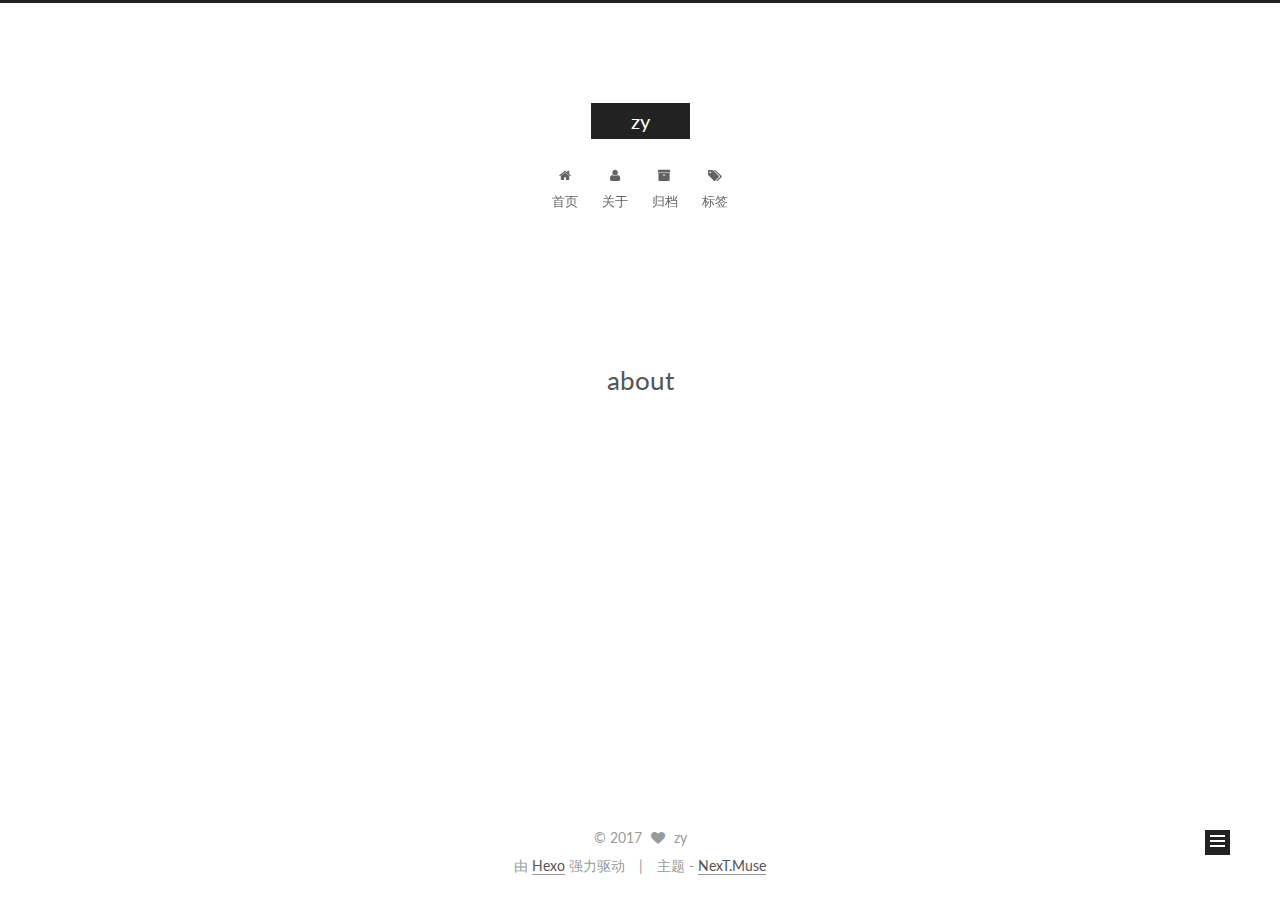
==== about/index.html @ 393550e1 "Site updated: 2017-02-02 21:44:40" ====
<!doctype html>



  


<html class="theme-next muse use-motion" lang="zh-Hans">
<head>
  <meta charset="UTF-8"/>
<meta http-equiv="X-UA-Compatible" content="IE=edge" />
<meta name="viewport" content="width=device-width, initial-scale=1, maximum-scale=1"/>



<meta http-equiv="Cache-Control" content="no-transform" />
<meta http-equiv="Cache-Control" content="no-siteapp" />












  
  
  <link href="/lib/fancybox/source/jquery.fancybox.css?v=2.1.5" rel="stylesheet" type="text/css" />




  
  
  
  

  
    
    
  

  

  

  

  

  
    
    
    <link href="//fonts.googleapis.com/css?family=Lato:300,300italic,400,400italic,700,700italic&subset=latin,latin-ext" rel="stylesheet" type="text/css">
  






<link href="/lib/font-awesome/css/font-awesome.min.css?v=4.6.2" rel="stylesheet" type="text/css" />

<link href="/css/main.css?v=5.1.0" rel="stylesheet" type="text/css" />


  <meta name="keywords" content="Hexo, NexT" />








  <link rel="shortcut icon" type="image/x-icon" href="/favicon.ico?v=5.1.0" />






<meta property="og:type" content="website">
<meta property="og:title" content="about">
<meta property="og:url" content="http://yoursite.com/about/index.html">
<meta property="og:site_name" content="zy">
<meta property="og:updated_time" content="2017-02-02T13:39:15.000Z">
<meta name="twitter:card" content="summary">
<meta name="twitter:title" content="about">



<script type="text/javascript" id="hexo.configurations">
  var NexT = window.NexT || {};
  var CONFIG = {
    root: '/',
    scheme: 'Muse',
    sidebar: {"position":"left","display":"post"},
    fancybox: true,
    motion: true,
    duoshuo: {
      userId: '0',
      author: '博主'
    },
    algolia: {
      applicationID: '',
      apiKey: '',
      indexName: '',
      hits: {"per_page":10},
      labels: {"input_placeholder":"Search for Posts","hits_empty":"We didn't find any results for the search: ${query}","hits_stats":"${hits} results found in ${time} ms"}
    }
  };
</script>



  <link rel="canonical" href="http://yoursite.com/about/"/>





  <title>
  

  
    about | zy
  
</title>
</head>

<body itemscope itemtype="http://schema.org/WebPage" lang="zh-Hans">

  










  
  
    
  

  <div class="container one-collumn sidebar-position-left  ">
    <div class="headband"></div>

    <header id="header" class="header" itemscope itemtype="http://schema.org/WPHeader">
      <div class="header-inner"><div class="site-meta ">
  

  <div class="custom-logo-site-title">
    <a href="/"  class="brand" rel="start">
      <span class="logo-line-before"><i></i></span>
      <span class="site-title">zy</span>
      <span class="logo-line-after"><i></i></span>
    </a>
  </div>
    
      <p class="site-subtitle"></p>
    
</div>

<div class="site-nav-toggle">
  <button>
    <span class="btn-bar"></span>
    <span class="btn-bar"></span>
    <span class="btn-bar"></span>
  </button>
</div>

<nav class="site-nav">
  

  
    <ul id="menu" class="menu">
      
        
        <li class="menu-item menu-item-home">
          <a href="/" rel="section">
            
              <i class="menu-item-icon fa fa-fw fa-home"></i> <br />
            
            首页
          </a>
        </li>
      
        
        <li class="menu-item menu-item-about">
          <a href="/about" rel="section">
            
              <i class="menu-item-icon fa fa-fw fa-user"></i> <br />
            
            关于
          </a>
        </li>
      
        
        <li class="menu-item menu-item-archives">
          <a href="/archives" rel="section">
            
              <i class="menu-item-icon fa fa-fw fa-archive"></i> <br />
            
            归档
          </a>
        </li>
      
        
        <li class="menu-item menu-item-tags">
          <a href="/tags" rel="section">
            
              <i class="menu-item-icon fa fa-fw fa-tags"></i> <br />
            
            标签
          </a>
        </li>
      

      
    </ul>
  

  
</nav>



 </div>
    </header>

    <main id="main" class="main">
      <div class="main-inner">
        <div class="content-wrap">
          <div id="content" class="content">
            

  <div id="posts" class="posts-expand">
  <header class="post-header">

	<h2 class="post-title" itemprop="name headline">about</h2>



</header>

    
    
      
    
  </div>

          
          </div>
          


          
  <div class="comments" id="comments">
    
  </div>


        </div>
        
          
  
  <div class="sidebar-toggle">
    <div class="sidebar-toggle-line-wrap">
      <span class="sidebar-toggle-line sidebar-toggle-line-first"></span>
      <span class="sidebar-toggle-line sidebar-toggle-line-middle"></span>
      <span class="sidebar-toggle-line sidebar-toggle-line-last"></span>
    </div>
  </div>

  <aside id="sidebar" class="sidebar">
    <div class="sidebar-inner">

      

      

      <section class="site-overview sidebar-panel sidebar-panel-active">
        <div class="site-author motion-element" itemprop="author" itemscope itemtype="http://schema.org/Person">
          <img class="site-author-image" itemprop="image"
               src="/images/avatar.jpg"
               alt="zy" />
          <p class="site-author-name" itemprop="name">zy</p>
          <p class="site-description motion-element" itemprop="description"></p>
        </div>
        <nav class="site-state motion-element">
        
          
            <div class="site-state-item site-state-posts">
              <a href="/archives">
                <span class="site-state-item-count">1</span>
                <span class="site-state-item-name">日志</span>
              </a>
            </div>
          

          

          

        </nav>

        

        <div class="links-of-author motion-element">
          
        </div>

        
        

        
        

        


      </section>

      

    </div>
  </aside>


        
      </div>
    </main>

    <footer id="footer" class="footer">
      <div class="footer-inner">
        <div class="copyright" >
  
  &copy; 
  <span itemprop="copyrightYear">2017</span>
  <span class="with-love">
    <i class="fa fa-heart"></i>
  </span>
  <span class="author" itemprop="copyrightHolder">zy</span>
</div>


<div class="powered-by">
  由 <a class="theme-link" href="https://hexo.io">Hexo</a> 强力驱动
</div>

<div class="theme-info">
  主题 -
  <a class="theme-link" href="https://github.com/iissnan/hexo-theme-next">
    NexT.Muse
  </a>
</div>


        

        
      </div>
    </footer>

    <div class="back-to-top">
      <i class="fa fa-arrow-up"></i>
    </div>
  </div>

  

<script type="text/javascript">
  if (Object.prototype.toString.call(window.Promise) !== '[object Function]') {
    window.Promise = null;
  }
</script>









  




  
  <script type="text/javascript" src="/lib/jquery/index.js?v=2.1.3"></script>

  
  <script type="text/javascript" src="/lib/fastclick/lib/fastclick.min.js?v=1.0.6"></script>

  
  <script type="text/javascript" src="/lib/jquery_lazyload/jquery.lazyload.js?v=1.9.7"></script>

  
  <script type="text/javascript" src="/lib/velocity/velocity.min.js?v=1.2.1"></script>

  
  <script type="text/javascript" src="/lib/velocity/velocity.ui.min.js?v=1.2.1"></script>

  
  <script type="text/javascript" src="/lib/fancybox/source/jquery.fancybox.pack.js?v=2.1.5"></script>


  


  <script type="text/javascript" src="/js/src/utils.js?v=5.1.0"></script>

  <script type="text/javascript" src="/js/src/motion.js?v=5.1.0"></script>



  
  

  

  


  <script type="text/javascript" src="/js/src/bootstrap.js?v=5.1.0"></script>



  



  




	





  





  

  
      <!-- UY BEGIN -->
      <script type="text/javascript" src="http://v2.uyan.cc/code/uyan.js?uid="></script>
      <!-- UY END -->
  




  
  

  

  

  

  


</body>
</html>
---- css/main.css ----
/* normalize.css v3.0.2 | MIT License | git.io/normalize */
html {
  font-family: sans-serif; /* 1 */
  -ms-text-size-adjust: 100%; /* 2 */
  -webkit-text-size-adjust: 100%; /* 2 */
}
body {
  margin: 0;
}
article,
aside,
details,
figcaption,
figure,
footer,
header,
hgroup,
main,
menu,
nav,
section,
summary {
  display: block;
}
audio,
canvas,
progress,
video {
  display: inline-block; /* 1 */
  vertical-align: baseline; /* 2 */
}
audio:not([controls]) {
  display: none;
  height: 0;
}
[hidden],
template {
  display: none;
}
a {
  background-color: transparent;
}
a:active,
a:hover {
  outline: 0;
}
abbr[title] {
  border-bottom: 1px dotted;
}
b,
strong {
  font-weight: bold;
}
dfn {
  font-style: italic;
}
h1 {
  font-size: 2em;
  margin: 0.67em 0;
}
mark {
  background: #ff0;
  color: #000;
}
small {
  font-size: 80%;
}
sub,
sup {
  font-size: 75%;
  line-height: 0;
  position: relative;
  vertical-align: baseline;
}
sup {
  top: -0.5em;
}
sub {
  bottom: -0.25em;
}
img {
  border: 0;
}
svg:not(:root) {
  overflow: hidden;
}
figure {
  margin: 1em 40px;
}
hr {
  -moz-box-sizing: content-box;
  box-sizing: content-box;
  height: 0;
}
pre {
  overflow: auto;
}
code,
kbd,
pre,
samp {
  font-family: monospace, monospace;
  font-size: 1em;
}
button,
input,
optgroup,
select,
textarea {
  color: inherit; /* 1 */
  font: inherit; /* 2 */
  margin: 0; /* 3 */
}
button {
  overflow: visible;
}
button,
select {
  text-transform: none;
}
button,
html input[type="button"],
input[type="reset"],
input[type="submit"] {
  -webkit-appearance: button; /* 2 */
  cursor: pointer; /* 3 */
}
button[disabled],
html input[disabled] {
  cursor: default;
}
button::-moz-focus-inner,
input::-moz-focus-inner {
  border: 0;
  padding: 0;
}
input {
  line-height: normal;
}
input[type="checkbox"],
input[type="radio"] {
  box-sizing: border-box; /* 1 */
  padding: 0; /* 2 */
}
input[type="number"]::-webkit-inner-spin-button,
input[type="number"]::-webkit-outer-spin-button {
  height: auto;
}
input[type="search"] {
  -webkit-appearance: textfield; /* 1 */
  -moz-box-sizing: content-box;
  -webkit-box-sizing: content-box; /* 2 */
  box-sizing: content-box;
}
input[type="search"]::-webkit-search-cancel-button,
input[type="search"]::-webkit-search-decoration {
  -webkit-appearance: none;
}
fieldset {
  border: 1px solid #c0c0c0;
  margin: 0 2px;
  padding: 0.35em 0.625em 0.75em;
}
legend {
  border: 0; /* 1 */
  padding: 0; /* 2 */
}
textarea {
  overflow: auto;
}
optgroup {
  font-weight: bold;
}
table {
  border-collapse: collapse;
  border-spacing: 0;
}
td,
th {
  padding: 0;
}
::selection {
  background: #262a30;
  color: #fff;
}
body {
  position: relative;
  font-family: 'Lato', "PingFang SC", "Microsoft YaHei", sans-serif;
  font-size: 14px;
  line-height: 2;
  color: #555;
  background: #fff;
}
@media (max-width: 767px) {
  body {
    padding-right: 0 !important;
  }
}
@media (min-width: 768px) and (max-width: 991px) {
  body {
    padding-right: 0 !important;
  }
}
@media (min-width: 1600px) {
  body {
    font-size: 16px;
  }
}
h1,
h2,
h3,
h4,
h5,
h6 {
  margin: 0;
  padding: 0;
  font-weight: bold;
  line-height: 1.5;
  font-family: 'Lato', "PingFang SC", "Microsoft YaHei", sans-serif;
}
h2,
h3,
h4,
h5,
h6 {
  margin: 20px 0 15px;
}
h1 {
  font-size: 22px;
}
@media (max-width: 767px) {
  h1 {
    font-size: 18px;
  }
}
h2 {
  font-size: 20px;
}
@media (max-width: 767px) {
  h2 {
    font-size: 16px;
  }
}
h3 {
  font-size: 18px;
}
@media (max-width: 767px) {
  h3 {
    font-size: 14px;
  }
}
h4 {
  font-size: 16px;
}
@media (max-width: 767px) {
  h4 {
    font-size: 12px;
  }
}
h5 {
  font-size: 14px;
}
@media (max-width: 767px) {
  h5 {
    font-size: 10px;
  }
}
h6 {
  font-size: 12px;
}
@media (max-width: 767px) {
  h6 {
    font-size: 8px;
  }
}
p {
  margin: 0 0 25px 0;
}
a {
  color: #555;
  text-decoration: none;
  border-bottom: 1px solid #999;
  word-wrap: break-word;
}
a:hover {
  color: #222;
  border-bottom-color: #222;
}
ul {
  list-style: none;
}
blockquote {
  margin: 0;
  padding: 0;
}
img {
  display: block;
  margin: auto;
  max-width: 100%;
  height: auto;
}
hr {
  margin: 40px 0;
  height: 3px;
  border: none;
  background-color: #ddd;
  background-image: repeating-linear-gradient(-45deg, #fff, #fff 4px, transparent 4px, transparent 8px);
}
blockquote {
  padding: 0 15px;
  color: #666;
  border-left: 4px solid #ddd;
}
blockquote cite::before {
  content: "-";
  padding: 0 5px;
}
dt {
  font-weight: 700;
}
dd {
  margin: 0;
  padding: 0;
}
.text-left {
  text-align: left;
}
.text-center {
  text-align: center;
}
.text-right {
  text-align: right;
}
.text-justify {
  text-align: justify;
}
.text-nowrap {
  white-space: nowrap;
}
.text-lowercase {
  text-transform: lowercase;
}
.text-uppercase {
  text-transform: uppercase;
}
.text-capitalize {
  text-transform: capitalize;
}
.center-block {
  display: block;
  margin-left: auto;
  margin-right: auto;
}
.clearfix:before,
.clearfix:after {
  content: " ";
  display: table;
}
.clearfix:after {
  clear: both;
}
.pullquote {
  width: 45%;
}
.pullquote.left {
  float: left;
  margin-left: 5px;
  margin-right: 10px;
}
.pullquote.right {
  float: right;
  margin-left: 10px;
  margin-right: 5px;
}
.affix.affix.affix {
  position: fixed;
}
.translation {
  margin-top: -20px;
  font-size: 14px;
  color: #999;
}
.scrollbar-measure {
  width: 100px;
  height: 100px;
  overflow: scroll;
  position: absolute;
  top: -9999px;
}
.use-motion .motion-element {
  opacity: 0;
}
#local-search-input {
  padding: 3px;
  border: none;
  text-indent: 14px;
  border-radius: 0;
  width: 140px;
  outline: none;
  border-bottom: 1px solid #999;
  background: inherit;
  opacity: 0.5;
}
#local-search-input:focus {
  opacity: 1;
}
.search-icon {
  position: absolute;
  top: 9px;
}
table {
  margin: 20px 0;
  width: 100%;
  border-collapse: collapse;
  border-spacing: 0;
  border: 1px solid #ddd;
  font-size: 14px;
  table-layout: fixed;
  word-wrap: break-all;
}
table>tbody>tr:nth-of-type(odd) {
  background-color: #f9f9f9;
}
table>tbody>tr:hover {
  background-color: #f5f5f5;
}
caption,
th,
td {
  padding: 8px;
  text-align: left;
  vertical-align: middle;
  font-weight: normal;
}
th,
td {
  border-bottom: 3px solid #ddd;
  border-right: 1px solid #eee;
}
th {
  padding-bottom: 10px;
  font-weight: 700;
}
td {
  border-bottom-width: 1px;
}
html,
body {
  height: 100%;
}
.container {
  position: relative;
  min-height: 100%;
}
.header-inner {
  margin: 0 auto;
  padding: 100px 0 70px;
  width: 700px;
}
@media (min-width: 1600px) {
  .container .header-inner {
    width: 900px;
  }
}
.main {
  padding-bottom: 150px;
}
.main-inner {
  margin: 0 auto;
  width: 700px;
}
@media (min-width: 1600px) {
  .container .main-inner {
    width: 900px;
  }
}
.footer {
  position: absolute;
  left: 0;
  bottom: 0;
  width: 100%;
  min-height: 50px;
}
.footer-inner {
  box-sizing: border-box;
  margin: 20px auto;
  width: 700px;
}
@media (min-width: 1600px) {
  .container .footer-inner {
    width: 900px;
  }
}
pre,
.highlight {
  overflow: auto;
  margin: 20px 0;
  padding: 0;
  font-size: 13px;
  color: #4d4d4c;
  background: #f7f7f7;
  line-height: 1.6;
}
pre,
code {
  font-family: consolas, Menlo, "PingFang SC", "Microsoft YaHei", monospace;
}
code {
  padding: 2px 4px;
  word-wrap: break-word;
  color: #4d4d4c;
  background: #f7f7f7;
  border-radius: 3px;
  font-size: 13px;
}
pre code {
  padding: 0;
  color: #4d4d4c;
  background: none;
  text-shadow: none;
}
.highlight {
  border-radius: 1px;
}
.highlight pre {
  border: none;
  margin: 0;
  padding: 10px 0;
}
.highlight table {
  margin: 0;
  width: auto;
  border: none;
}
.highlight td {
  border: none;
  padding: 0;
}
.highlight figcaption {
  font-size: 1em;
  color: #4d4d4c;
  line-height: 1em;
  margin-bottom: 1em;
}
.highlight figcaption:before,
.highlight figcaption:after {
  content: " ";
  display: table;
}
.highlight figcaption:after {
  clear: both;
}
.highlight figcaption a {
  float: right;
  color: #4d4d4c;
}
.highlight figcaption a:hover {
  border-bottom-color: #4d4d4c;
}
.highlight .gutter pre {
  padding-left: 10px;
  padding-right: 10px;
  color: #869194;
  text-align: right;
  background-color: #eff2f3;
}
.highlight .code pre {
  padding-left: 10px;
  padding-right: 10px;
  background-color: #f7f7f7;
}
.highlight .line {
  height: 20px;
}
.gutter {
  -webkit-user-select: none;
  -moz-user-select: none;
  -ms-user-select: none;
  user-select: none;
}
.gist table {
  width: auto;
}
.gist table td {
  border: none;
}
pre .deletion {
  background: #fdd;
}
pre .addition {
  background: #dfd;
}
pre .meta {
  color: #8959a8;
}
pre .comment {
  color: #8e908c;
}
pre .variable,
pre .attribute,
pre .tag,
pre .regexp,
pre .ruby .constant,
pre .xml .tag .title,
pre .xml .pi,
pre .xml .doctype,
pre .html .doctype,
pre .css .id,
pre .css .class,
pre .css .pseudo {
  color: #c82829;
}
pre .number,
pre .preprocessor,
pre .built_in,
pre .literal,
pre .params,
pre .constant,
pre .command {
  color: #f5871f;
}
pre .ruby .class .title,
pre .css .rules .attribute,
pre .string,
pre .value,
pre .inheritance,
pre .header,
pre .ruby .symbol,
pre .xml .cdata,
pre .special,
pre .number,
pre .formula {
  color: #718c00;
}
pre .title,
pre .css .hexcolor {
  color: #3e999f;
}
pre .function,
pre .python .decorator,
pre .python .title,
pre .ruby .function .title,
pre .ruby .title .keyword,
pre .perl .sub,
pre .javascript .title,
pre .coffeescript .title {
  color: #4271ae;
}
pre .keyword,
pre .javascript .function {
  color: #8959a8;
}
.full-image.full-image.full-image {
  border: none;
  max-width: 100%;
  width: auto;
  margin: 20px auto;
}
@media (min-width: 992px) {
  .full-image.full-image.full-image {
    max-width: none;
    width: 110%;
    margin: 25px -5%;
  }
}
.blockquote-center,
.page-home .post-type-quote blockquote,
.page-post-detail .post-type-quote blockquote {
  position: relative;
  margin: 40px 0;
  padding: 0;
  border-left: none;
  text-align: center;
}
.blockquote-center::before,
.page-home .post-type-quote blockquote::before,
.page-post-detail .post-type-quote blockquote::before,
.blockquote-center::after,
.page-home .post-type-quote blockquote::after,
.page-post-detail .post-type-quote blockquote::after {
  position: absolute;
  content: ' ';
  display: block;
  width: 100%;
  height: 24px;
  opacity: 0.2;
  background-repeat: no-repeat;
  background-position: 0 -6px;
  background-size: 22px 22px;
}
.blockquote-center::before,
.page-home .post-type-quote blockquote::before,
.page-post-detail .post-type-quote blockquote::before {
  top: -20px;
  background-image: url("../images/quote-l.svg");
  border-top: 1px solid #ccc;
}
.blockquote-center::after,
.page-home .post-type-quote blockquote::after,
.page-post-detail .post-type-quote blockquote::after {
  bottom: -20px;
  background-image: url("../images/quote-r.svg");
  border-bottom: 1px solid #ccc;
  background-position: 100% 8px;
}
.blockquote-center p,
.page-home .post-type-quote blockquote p,
.page-post-detail .post-type-quote blockquote p,
.blockquote-center div,
.page-home .post-type-quote blockquote div,
.page-post-detail .post-type-quote blockquote div {
  text-align: center;
}
.post .post-body .group-picture img {
  box-sizing: border-box;
  padding: 0 3px;
  border: none;
}
.post .group-picture-row {
  overflow: hidden;
  margin-top: 6px;
}
.post .group-picture-row:first-child {
  margin-top: 0;
}
.post .group-picture-column {
  float: left;
}
.page-post-detail .post-body .group-picture-column {
  float: none;
  margin-top: 10px;
  width: auto !important;
}
.page-post-detail .post-body .group-picture-column img {
  margin: 0 auto;
}
.page-archive .group-picture-container {
  overflow: hidden;
}
.page-archive .group-picture-row {
  float: left;
}
.page-archive .group-picture-row:first-child {
  margin-top: 6px;
}
.page-archive .group-picture-column {
  max-width: 150px;
  max-height: 150px;
}
.note {
  padding: 20px;
  margin: 20px 0;
  border: 1px solid #eee;
  border-left-width: 5px;
  border-radius: 3px;
}
.note h2,
.note h3,
.note h4,
.note h5,
.note h6 {
  margin-top: 0;
  margin-bottom: 5px;
}
.note p:last-child {
  margin-bottom: 0;
}
.note code {
  border-radius: 3px;
}
.note+.note {
  margin-top: -5px;
}
.default {
  border-left-color: #777;
}
.default h2,
.default h3,
.default h4,
.default h5,
.default h6 {
  color: #777;
}
.primary {
  border-left-color: #428bca;
}
.primary h2,
.primary h3,
.primary h4,
.primary h5,
.primary h6 {
  color: #428bca;
}
.success {
  border-left-color: #5cb85c;
}
.success h2,
.success h3,
.success h4,
.success h5,
.success h6 {
  color: #5cb85c;
}
.danger {
  border-left-color: #d9534f;
}
.danger h2,
.danger h3,
.danger h4,
.danger h5,
.danger h6 {
  color: #d9534f;
}
.warning {
  border-left-color: #f0ad4e;
}
.warning h2,
.warning h3,
.warning h4,
.warning h5,
.warning h6 {
  color: #f0ad4e;
}
.info {
  border-left-color: #5bc0de;
}
.info h2,
.info h3,
.info h4,
.info h5,
.info h6 {
  color: #5bc0de;
}
.btn {
  display: inline-block;
  padding: 0 20px;
  font-size: 14px;
  color: #fff;
  background: #222;
  border: 2px solid #222;
  text-decoration: none;
  border-radius: 0;
  transition-property: background-color;
  transition-duration: 0.2s;
  transition-timing-function: ease-in-out;
  transition-delay: 0s;
}
.btn:hover,
.post-more-link .btn:hover {
  border-color: #222;
  color: #222;
  background: #fff;
}
.btn-bar {
  display: block;
  width: 22px;
  height: 2px;
  background: #555;
  border-radius: 1px;
}
.btn-bar+.btn-bar {
  margin-top: 4px;
}
.pagination {
  margin: 120px 0 40px;
  text-align: center;
  border-top: 1px solid #eee;
}
.page-number-basic,
.pagination .prev,
.pagination .next,
.pagination .page-number,
.pagination .space {
  display: inline-block;
  position: relative;
  top: -1px;
  margin: 0 10px;
  padding: 0 10px;
  line-height: 30px;
}
@media (max-width: 767px) {
  .page-number-basic,
  .pagination .prev,
  .pagination .next,
  .pagination .page-number,
  .pagination .space {
    margin: 0 5px;
  }
}
.pagination .prev,
.pagination .next,
.pagination .page-number {
  border-bottom: 0;
  border-top: 1px solid #eee;
  transition-property: border-color;
  transition-duration: 0.2s;
  transition-timing-function: ease-in-out;
  transition-delay: 0s;
}
.pagination .prev:hover,
.pagination .next:hover,
.pagination .page-number:hover {
  border-top-color: #222;
}
.pagination .space {
  padding: 0;
  margin: 0;
}
.pagination .prev {
  margin-left: 0;
}
.pagination .next {
  margin-right: 0;
}
.pagination .page-number.current {
  color: #fff;
  background: #ccc;
  border-top-color: #ccc;
}
@media (max-width: 767px) {
  .pagination {
    border-top: none;
  }
  .pagination .prev,
  .pagination .next,
  .pagination .page-number {
    margin-bottom: 10px;
    border-top: 0;
    border-bottom: 1px solid #eee;
  }
  .pagination .prev:hover,
  .pagination .next:hover,
  .pagination .page-number:hover {
    border-bottom-color: #222;
  }
}
.comments {
  margin: 60px 20px 0;
}
.tag-cloud {
  text-align: center;
}
.tag-cloud a {
  display: inline-block;
  margin: 10px;
}
.back-to-top {
  box-sizing: border-box;
  position: fixed;
  bottom: -100px;
  right: 50px;
  z-index: 1050;
  padding: 0 6px;
  width: 25px;
  background: #222;
  font-size: 12px;
  opacity: 1;
  color: #fff;
  cursor: pointer;
  text-align: center;
  -webkit-transform: translateZ(0);
  transition-property: bottom;
  transition-duration: 0.2s;
  transition-timing-function: ease-in-out;
  transition-delay: 0s;
}
@media (max-width: 767px) {
  .back-to-top {
    display: none;
  }
}
@media (min-width: 768px) and (max-width: 991px) {
  .back-to-top {
    display: none;
  }
}
.back-to-top.back-to-top-on {
  bottom: 19px;
}
.header {
  background: #fff;
}
.header-inner {
  position: relative;
}
.headband {
  height: 3px;
  background: #222;
}
.site-meta {
  margin: 0;
  text-align: center;
}
@media (max-width: 767px) {
  .site-meta {
    text-align: center;
  }
}
.brand {
  position: relative;
  display: inline-block;
  padding: 0 40px;
  color: #fff;
  background: #222;
  border-bottom: none;
}
.brand:hover {
  color: #fff;
}
.logo {
  display: inline-block;
  margin-right: 5px;
  line-height: 36px;
  vertical-align: top;
}
.site-title {
  display: inline-block;
  vertical-align: top;
  line-height: 36px;
  font-size: 20px;
  font-weight: normal;
  font-family: 'Lato', "PingFang SC", "Microsoft YaHei", sans-serif;
}
.site-subtitle {
  margin-top: 10px;
  font-size: 13px;
  color: #999;
}
.use-motion .brand {
  opacity: 0;
}
.use-motion .logo,
.use-motion .site-title,
.use-motion .site-subtitle {
  opacity: 0;
  position: relative;
  top: -10px;
}
.site-nav-toggle {
  display: none;
  position: absolute;
  top: 10px;
  left: 10px;
}
@media (max-width: 767px) {
  .site-nav-toggle {
    display: block;
  }
}
.site-nav-toggle button {
  margin-top: 2px;
  padding: 9px 10px;
  background: transparent;
  border: none;
}
@media (max-width: 767px) {
  .site-nav {
    display: none;
    margin: 0 -10px;
    padding: 0 10px;
    clear: both;
    border-top: 1px solid #ddd;
  }
}
@media (min-width: 768px) and (max-width: 991px) {
  .site-nav {
    display: block !important;
  }
}
@media (min-width: 992px) {
  .site-nav {
    display: block !important;
  }
}
.menu {
  margin-top: 20px;
  padding-left: 0;
  text-align: center;
}
.menu .menu-item {
  display: inline-block;
  margin: 0 10px;
}
@media screen and (max-width: 767px) {
  .menu .menu-item {
    margin-top: 10px;
  }
}
.menu .menu-item a {
  display: block;
  font-size: 13px;
  text-transform: capitalize;
  line-height: inherit;
  border-bottom: 1px solid transparent;
  transition-property: border-color;
  transition-duration: 0.2s;
  transition-timing-function: ease-in-out;
  transition-delay: 0s;
}
.menu .menu-item a:hover {
  border-bottom-color: #222;
}
.menu .menu-item .fa {
  margin-right: 5px;
}
.use-motion .menu-item {
  opacity: 0;
}
.post-body {
  font-family: 'Lato', "PingFang SC", "Microsoft YaHei", sans-serif;
}
@media (max-width: 767px) {
  .post-body {
    word-break: break-word;
  }
}
.post-body .fancybox img {
  display: block !important;
  margin: 0 auto;
  cursor: pointer;
  cursor: zoom-in;
  cursor: -webkit-zoom-in;
}
.post-body .image-caption,
.post-body .figure .caption {
  margin: 10px auto 15px;
  text-align: center;
  font-size: 14px;
  color: #999;
  font-weight: bold;
  line-height: 1;
}
.post-sticky-flag {
  display: inline-block;
  font-size: 16px;
  -ms-transform: rotate(30deg);
  -webkit-transform: rotate(30deg);
  -moz-transform: rotate(30deg);
  -ms-transform: rotate(30deg);
  -o-transform: rotate(30deg);
  transform: rotate(30deg);
}
.posts-expand {
  padding-top: 40px;
}
@media (max-width: 767px) {
  .posts-expand {
    margin: 0 20px;
  }
  .post-body pre,
  .post-body .highlight {
    padding: 10px;
  }
  .post-body pre .gutter pre,
  .post-body .highlight .gutter pre {
    padding-right: 10px;
  }
}
@media (min-width: 992px) {
  .posts-expand .post-body {
    text-align: justify;
  }
}
.posts-expand .post-body h2,
.posts-expand .post-body h3,
.posts-expand .post-body h4,
.posts-expand .post-body h5,
.posts-expand .post-body h6 {
  padding-top: 10px;
}
.posts-expand .post-body h2 .header-anchor,
.posts-expand .post-body h3 .header-anchor,
.posts-expand .post-body h4 .header-anchor,
.posts-expand .post-body h5 .header-anchor,
.posts-expand .post-body h6 .header-anchor {
  float: right;
  margin-left: 10px;
  color: #ccc;
  border-bottom-style: none;
  visibility: hidden;
}
.posts-expand .post-body h2 .header-anchor:hover,
.posts-expand .post-body h3 .header-anchor:hover,
.posts-expand .post-body h4 .header-anchor:hover,
.posts-expand .post-body h5 .header-anchor:hover,
.posts-expand .post-body h6 .header-anchor:hover {
  color: inherit;
}
.posts-expand .post-body h2:hover .header-anchor,
.posts-expand .post-body h3:hover .header-anchor,
.posts-expand .post-body h4:hover .header-anchor,
.posts-expand .post-body h5:hover .header-anchor,
.posts-expand .post-body h6:hover .header-anchor {
  visibility: visible;
}
.posts-expand .post-body ul li {
  list-style: circle;
}
.posts-expand .post-body img {
  box-sizing: border-box;
  margin: auto;
  padding: 3px;
  border: 1px solid #ddd;
}
.posts-expand .fancybox img {
  margin: 0 auto;
}
@media (max-width: 767px) {
  .posts-collapse {
    margin: 0 20px;
  }
  .posts-collapse .post-title,
  .posts-collapse .post-meta {
    display: block;
    width: auto;
    text-align: left;
  }
}
.posts-collapse {
  position: relative;
  z-index: 1010;
  margin-left: 55px;
}
.posts-collapse::after {
  content: " ";
  position: absolute;
  top: 20px;
  left: 0;
  margin-left: -2px;
  width: 4px;
  height: 100%;
  background: #f5f5f5;
  z-index: -1;
}
@media (max-width: 767px) {
  .posts-collapse {
    margin: 0 20px;
  }
}
.posts-collapse .collection-title {
  position: relative;
  margin: 60px 0;
}
.posts-collapse .collection-title h2 {
  margin-left: 20px;
}
.posts-collapse .collection-title small {
  color: #bbb;
}
.posts-collapse .collection-title::before {
  content: " ";
  position: absolute;
  left: 0;
  top: 50%;
  margin-left: -4px;
  margin-top: -4px;
  width: 8px;
  height: 8px;
  background: #bbb;
  border-radius: 50%;
}
.posts-collapse .post {
  margin: 30px 0;
}
.posts-collapse .post-header {
  position: relative;
  transition-duration: 0.2s;
  transition-timing-function: ease-in-out;
  transition-delay: 0s;
  transition-property: border;
  border-bottom: 1px dashed #ccc;
}
.posts-collapse .post-header::before {
  content: " ";
  position: absolute;
  left: 0;
  top: 12px;
  width: 6px;
  height: 6px;
  margin-left: -4px;
  background: #bbb;
  border-radius: 50%;
  border: 1px solid #fff;
  transition-duration: 0.2s;
  transition-timing-function: ease-in-out;
  transition-delay: 0s;
  transition-property: background;
}
.posts-collapse .post-header:hover {
  border-bottom-color: #666;
}
.posts-collapse .post-header:hover::before {
  background: #222;
}
.posts-collapse .post-meta {
  position: absolute;
  font-size: 12px;
  left: 20px;
  top: 5px;
}
.posts-collapse .post-comments-count {
  display: none;
}
.posts-collapse .post-title {
  margin-left: 60px;
  font-size: 16px;
  font-weight: normal;
  line-height: inherit;
}
.posts-collapse .post-title::after {
  margin-left: 3px;
  opacity: 0.6;
}
.posts-collapse .post-title a {
  color: #666;
  border-bottom: none;
}
.page-home .post-type-quote .post-header,
.page-post-detail .post-type-quote .post-header,
.page-home .post-type-quote .post-tags,
.page-post-detail .post-type-quote .post-tags {
  display: none;
}
.posts-expand .post-title {
  font-size: 26px;
  text-align: center;
  word-break: break-word;
  font-weight: 400;
}
@media (max-width: 767px) {
  .posts-expand .post-title {
    font-size: 22px;
  }
}
.posts-expand .post-title-link {
  display: inline-block;
  position: relative;
  color: #555;
  border-bottom: none;
  line-height: 1.2;
  vertical-align: top;
}
.posts-expand .post-title-link::before {
  content: "";
  position: absolute;
  width: 100%;
  height: 2px;
  bottom: 0;
  left: 0;
  background-color: #000;
  visibility: hidden;
  -webkit-transform: scaleX(0);
  -moz-transform: scaleX(0);
  -ms-transform: scaleX(0);
  -o-transform: scaleX(0);
  transform: scaleX(0);
  transition-duration: 0.2s;
  transition-timing-function: ease-in-out;
  transition-delay: 0s;
}
.posts-expand .post-title-link:hover::before {
  visibility: visible;
  -webkit-transform: scaleX(1);
  -moz-transform: scaleX(1);
  -ms-transform: scaleX(1);
  -o-transform: scaleX(1);
  transform: scaleX(1);
}
.posts-expand .post-title-link .fa {
  font-size: 16px;
}
.posts-expand .post-meta {
  margin: 3px 0 60px 0;
  color: #999;
  font-family: 'Lato', "PingFang SC", "Microsoft YaHei", sans-serif;
  font-size: 12px;
  text-align: center;
}
.posts-expand .post-meta .post-category-list {
  display: inline-block;
  margin: 0;
  padding: 3px;
}
.posts-expand .post-meta .post-category-list-link {
  color: #999;
}
.posts-expand .post-meta .post-description {
  font-size: 14px;
  margin-top: 2px;
}
.post-meta-divider {
  margin: 0 0.5em;
}
.post-meta-item-icon {
  margin-right: 3px;
}
@media (min-width: 768px) and (max-width: 991px) {
  .post-meta-item-icon {
    display: inline-block;
  }
}
@media (max-width: 767px) {
  .post-meta-item-icon {
    display: inline-block;
  }
}
@media (min-width: 768px) and (max-width: 991px) {
  .post-meta-item-text {
    display: none;
  }
}
@media (max-width: 767px) {
  .post-meta-item-text {
    display: none;
  }
}
@media (max-width: 767px) {
  .posts-expand .post-comments-count {
    display: none;
  }
}
.post-more-link {
  margin-top: 50px;
}
.post-more-link .btn {
  color: #fff;
  font-size: 14px;
  background: #222;
  border-radius: 0;
  line-height: 2;
  margin: 0 4px 8px 4px;
}
.post-more-link .fa-fw {
  width: 1.285714285714286em;
  text-align: left;
}
.posts-expand .post-tags {
  margin-top: 40px;
  text-align: center;
}
.posts-expand .post-tags a {
  display: inline-block;
  margin-right: 10px;
  font-size: 13px;
}
.post-nav {
  display: table;
  margin-top: 60px;
  width: 100%;
  border-top: 1px solid #eee;
}
.post-nav-divider {
  display: table-cell;
  width: 10%;
}
.post-nav-item {
  display: table-cell;
  padding: 10px 0 0 0;
  width: 45%;
  vertical-align: top;
}
.post-nav-item a {
  position: relative;
  display: block;
  line-height: 25px;
  font-size: 14px;
  color: #555;
  border-bottom: none;
}
.post-nav-item a:hover {
  color: #222;
  border-bottom: none;
}
.post-nav-item a:active {
  top: 2px;
}
.post-nav-item .fa {
  position: absolute;
  top: 8px;
  left: 0;
  font-size: 12px;
}
.post-nav-next a {
  padding-left: 15px;
}
.post-nav-prev {
  text-align: right;
}
.post-nav-prev a {
  padding-right: 15px;
}
.post-nav-prev .fa {
  right: 0;
  left: auto;
}
.posts-expand .post-eof {
  display: block;
  margin: 80px auto 60px;
  width: 8%;
  height: 1px;
  background: #ccc;
  text-align: center;
}
.post:last-child .post-eof.post-eof.post-eof {
  display: none;
}
.post-gallery {
  display: table;
  table-layout: fixed;
  width: 100%;
  border-collapse: separate;
}
.post-gallery-row {
  display: table-row;
}
.post-gallery .post-gallery-img {
  display: table-cell;
  text-align: center;
  vertical-align: middle;
  border: none;
}
.post-gallery .post-gallery-img img {
  max-width: 100%;
  max-height: 100%;
  border: none;
}
.fancybox-close,
.fancybox-close:hover {
  border: none;
}
.sidebar {
  position: fixed;
  right: 0;
  top: 0;
  bottom: 0;
  width: 0;
  z-index: 1040;
  box-shadow: inset 0 2px 6px #000;
  background: #222;
  -webkit-transform: translateZ(0);
}
.sidebar a {
  color: #999;
  border-bottom-color: #555;
}
.sidebar a:hover {
  color: #eee;
}
@media (min-width: 768px) and (max-width: 991px) {
  .sidebar {
    display: none !important;
  }
}
@media (max-width: 767px) {
  .sidebar {
    display: none !important;
  }
}
.sidebar-inner {
  position: relative;
  padding: 20px 10px;
  color: #999;
  text-align: center;
}
.sidebar-toggle {
  position: fixed;
  right: 50px;
  bottom: 45px;
  width: 15px;
  height: 15px;
  padding: 5px;
  background: #222;
  line-height: 0;
  z-index: 1050;
  cursor: pointer;
  -webkit-transform: translateZ(0);
}
@media (min-width: 768px) and (max-width: 991px) {
  .sidebar-toggle {
    display: none;
  }
}
@media (max-width: 767px) {
  .sidebar-toggle {
    display: none;
  }
}
.sidebar-toggle-line {
  position: relative;
  display: inline-block;
  vertical-align: top;
  height: 2px;
  width: 100%;
  background: #fff;
  margin-top: 3px;
}
.sidebar-toggle-line:first-child {
  margin-top: 0;
}
.site-author-image {
  display: block;
  margin: 0 auto;
  padding: 2px;
  max-width: 96px;
  height: auto;
  border: 2px solid #333;
}
.site-author-name {
  margin: 5px 0 0;
  text-align: center;
  color: #f5f5f5;
  font-weight: normal;
}
.site-description {
  margin-top: 5px;
  text-align: center;
  font-size: 14px;
  color: #999;
}
.site-state {
  overflow: hidden;
  line-height: 1.4;
  white-space: nowrap;
  text-align: center;
}
.site-state-item {
  display: inline-block;
  padding: 0 15px;
  border-left: 1px solid #333;
}
.site-state-item:first-child {
  border-left: none;
}
.site-state-item a {
  border-bottom: none;
}
.site-state-item-count {
  display: block;
  text-align: center;
  color: inherit;
  font-weight: 600;
  font-size: 18px;
}
.site-state-item-name {
  font-size: 13px;
  color: inherit;
}
.feed-link {
  margin-top: 20px;
}
.feed-link a {
  display: inline-block;
  padding: 0 15px;
  color: #fc6423;
  border: 1px solid #fc6423;
  border-radius: 4px;
}
.feed-link a i {
  color: #fc6423;
  font-size: 14px;
}
.feed-link a:hover {
  color: #fff;
  background: #fc6423;
}
.feed-link a:hover i {
  color: #fff;
}
.links-of-author {
  margin-top: 20px;
}
.links-of-author a {
  display: inline-block;
  vertical-align: middle;
  margin-right: 10px;
  margin-bottom: 10px;
  border-bottom-color: #555;
  font-size: 13px;
}
.links-of-author a:before {
  display: inline-block;
  vertical-align: middle;
  margin-right: 3px;
  content: " ";
  width: 4px;
  height: 4px;
  border-radius: 50%;
  background: #38ff55;
}
.links-of-blogroll {
  font-size: 13px;
}
.links-of-blogroll-title {
  margin-top: 20px;
  font-size: 14px;
  font-weight: 600;
}
.links-of-blogroll-list {
  margin: 0;
  padding: 0;
}
.links-of-blogroll-item {
  padding: 2px 10px;
}
.sidebar-nav {
  margin: 0 0 20px;
  padding-left: 0;
}
.sidebar-nav li {
  display: inline-block;
  cursor: pointer;
  border-bottom: 1px solid transparent;
  font-size: 14px;
  color: #555;
}
.sidebar-nav li:hover {
  color: #f5f5f5;
}
.page-post-detail .sidebar-nav-toc {
  padding: 0 5px;
}
.page-post-detail .sidebar-nav-overview {
  margin-left: 10px;
}
.sidebar-nav .sidebar-nav-active {
  color: #87daff;
  border-bottom-color: #87daff;
}
.sidebar-nav .sidebar-nav-active:hover {
  color: #87daff;
}
.sidebar-panel {
  display: none;
}
.sidebar-panel-active {
  display: block;
}
.post-toc-empty {
  font-size: 14px;
  color: #666;
}
.post-toc-wrap {
  overflow: hidden;
}
.post-toc {
  overflow: auto;
}
.post-toc ol {
  margin: 0;
  padding: 0 2px 5px 10px;
  text-align: left;
  list-style: none;
  font-size: 14px;
}
.post-toc ol > ol {
  padding-left: 0;
}
.post-toc ol a {
  transition-duration: 0.2s;
  transition-timing-function: ease-in-out;
  transition-delay: 0s;
  transition-property: all;
  color: #999;
  border-bottom-color: #555;
}
.post-toc ol a:hover {
  color: #ccc;
  border-bottom-color: #ccc;
}
.post-toc .nav-item {
  overflow: hidden;
  text-overflow: ellipsis;
  white-space: nowrap;
  line-height: 1.8;
}
.post-toc .nav .nav-child {
  display: none;
}
.post-toc .nav .active > .nav-child {
  display: block;
}
.post-toc .nav .active-current > .nav-child {
  display: block;
}
.post-toc .nav .active-current > .nav-child > .nav-item {
  display: block;
}
.post-toc .nav .active > a {
  color: #87daff;
  border-bottom-color: #87daff;
}
.post-toc .nav .active-current > a {
  color: #87daff;
}
.post-toc .nav .active-current > a:hover {
  color: #87daff;
}
.footer {
  font-size: 14px;
  color: #999;
}
.footer img {
  border: none;
}
.footer-inner {
  text-align: center;
}
.with-love {
  display: inline-block;
  margin: 0 5px;
}
.powered-by,
.theme-info {
  display: inline-block;
}
.powered-by {
  margin-right: 10px;
}
.powered-by::after {
  content: "|";
  padding-left: 10px;
}
.cc-license {
  margin-top: 10px;
  text-align: center;
}
.cc-license .cc-opacity {
  opacity: 0.7;
  border-bottom: none;
}
.cc-license .cc-opacity:hover {
  opacity: 0.9;
}
.cc-license img {
  display: inline-block;
}
.theme-next #ds-thread #ds-reset {
  color: #555;
}
.theme-next #ds-thread #ds-reset .ds-replybox {
  margin-bottom: 30px;
}
.theme-next #ds-thread #ds-reset .ds-replybox .ds-avatar,
.theme-next #ds-reset .ds-avatar img {
  box-shadow: none;
}
.theme-next #ds-thread #ds-reset .ds-textarea-wrapper {
  border-color: #c7d4e1;
  background: none;
  border-top-right-radius: 3px;
  border-top-left-radius: 3px;
}
.theme-next #ds-thread #ds-reset .ds-textarea-wrapper textarea {
  height: 60px;
}
.theme-next #ds-reset .ds-rounded-top {
  border-radius: 0;
}
.theme-next #ds-thread #ds-reset .ds-post-toolbar {
  box-sizing: border-box;
  border: 1px solid #c7d4e1;
  background: #f6f8fa;
}
.theme-next #ds-thread #ds-reset .ds-post-options {
  height: 40px;
  border: none;
  background: none;
}
.theme-next #ds-thread #ds-reset .ds-toolbar-buttons {
  top: 11px;
}
.theme-next #ds-thread #ds-reset .ds-sync {
  top: 5px;
}
.theme-next #ds-thread #ds-reset .ds-post-button {
  top: 4px;
  right: 5px;
  width: 90px;
  height: 30px;
  border: 1px solid #c5ced7;
  border-radius: 3px;
  background-image: linear-gradient(#fbfbfc, #f5f7f9);
  color: #60676d;
}
.theme-next #ds-thread #ds-reset .ds-post-button:hover {
  background-position: 0 -30px;
  color: #60676d;
}
.theme-next #ds-thread #ds-reset .ds-comments-info {
  padding: 10px 0;
}
.theme-next #ds-thread #ds-reset .ds-sort {
  display: none;
}
.theme-next #ds-thread #ds-reset li.ds-tab a.ds-current {
  border: none;
  background: #f6f8fa;
  color: #60676d;
}
.theme-next #ds-thread #ds-reset li.ds-tab a.ds-current:hover {
  background-color: #e9f0f7;
  color: #60676d;
}
.theme-next #ds-thread #ds-reset li.ds-tab a {
  border-radius: 2px;
  padding: 5px;
}
.theme-next #ds-thread #ds-reset .ds-login-buttons p {
  color: #999;
  line-height: 36px;
}
.theme-next #ds-thread #ds-reset .ds-login-buttons .ds-service-list li {
  height: 28px;
}
.theme-next #ds-thread #ds-reset .ds-service-list a {
  background: none;
  padding: 5px;
  border: 1px solid;
  border-radius: 3px;
  text-align: center;
}
.theme-next #ds-thread #ds-reset .ds-service-list a:hover {
  color: #fff;
  background: #666;
}
.theme-next #ds-thread #ds-reset .ds-service-list .ds-weibo {
  color: #fc9b00;
  border-color: #fc9b00;
}
.theme-next #ds-thread #ds-reset .ds-service-list .ds-weibo:hover {
  background: #fc9b00;
}
.theme-next #ds-thread #ds-reset .ds-service-list .ds-qq {
  color: #60a3ec;
  border-color: #60a3ec;
}
.theme-next #ds-thread #ds-reset .ds-service-list .ds-qq:hover {
  background: #60a3ec;
}
.theme-next #ds-thread #ds-reset .ds-service-list .ds-renren {
  color: #2e7ac4;
  border-color: #2e7ac4;
}
.theme-next #ds-thread #ds-reset .ds-service-list .ds-renren:hover {
  background: #2e7ac4;
}
.theme-next #ds-thread #ds-reset .ds-service-list .ds-douban {
  color: #37994c;
  border-color: #37994c;
}
.theme-next #ds-thread #ds-reset .ds-service-list .ds-douban:hover {
  background: #37994c;
}
.theme-next #ds-thread #ds-reset .ds-service-list .ds-kaixin {
  color: #fef20d;
  border-color: #fef20d;
}
.theme-next #ds-thread #ds-reset .ds-service-list .ds-kaixin:hover {
  background: #fef20d;
}
.theme-next #ds-thread #ds-reset .ds-service-list .ds-netease {
  color: #f00;
  border-color: #f00;
}
.theme-next #ds-thread #ds-reset .ds-service-list .ds-netease:hover {
  background: #f00;
}
.theme-next #ds-thread #ds-reset .ds-service-list .ds-sohu {
  color: #ffcb05;
  border-color: #ffcb05;
}
.theme-next #ds-thread #ds-reset .ds-service-list .ds-sohu:hover {
  background: #ffcb05;
}
.theme-next #ds-thread #ds-reset .ds-service-list .ds-baidu {
  color: #2831e0;
  border-color: #2831e0;
}
.theme-next #ds-thread #ds-reset .ds-service-list .ds-baidu:hover {
  background: #2831e0;
}
.theme-next #ds-thread #ds-reset .ds-service-list .ds-google {
  color: #166bec;
  border-color: #166bec;
}
.theme-next #ds-thread #ds-reset .ds-service-list .ds-google:hover {
  background: #166bec;
}
.theme-next #ds-thread #ds-reset .ds-service-list .ds-weixin {
  color: #00ce0d;
  border-color: #00ce0d;
}
.theme-next #ds-thread #ds-reset .ds-service-list .ds-weixin:hover {
  background: #00ce0d;
}
.theme-next #ds-thread #ds-reset .ds-service-list .ds-more-services {
  border: none;
}
.theme-next #ds-thread #ds-reset .ds-service-list .ds-more-services:hover {
  background: none;
}
.theme-next #ds-reset .duoshuo-ua-admin {
  display: inline-block;
  color: #f00;
}
.theme-next #ds-reset .duoshuo-ua-platform,
.theme-next #ds-reset .duoshuo-ua-browser {
  color: #ccc;
}
.theme-next #ds-reset .duoshuo-ua-platform .fa,
.theme-next #ds-reset .duoshuo-ua-browser .fa {
  display: inline-block;
  margin-right: 3px;
}
.theme-next #ds-reset .duoshuo-ua-separator {
  display: inline-block;
  margin-left: 5px;
}
.theme-next .this_ua {
  background-color: #ccc !important;
  border-radius: 4px;
  padding: 0 5px !important;
  margin: 1px 1px !important;
  border: 1px solid #bbb !important;
  color: #fff;
  display: inline-block !important;
}
.theme-next .this_ua.admin {
  background-color: #d9534f !important;
  border-color: #d9534f !important;
}
.theme-next .this_ua.platform.iOS,
.theme-next .this_ua.platform.Mac,
.theme-next .this_ua.platform.Windows {
  background-color: #39b3d7 !important;
  border-color: #46b8da !important;
}
.theme-next .this_ua.platform.Linux {
  background-color: #3a3a3a !important;
  border-color: #1f1f1f !important;
}
.theme-next .this_ua.platform.Android {
  background-color: #00c47d !important;
  border-color: #01b171 !important;
}
.theme-next .this_ua.browser.Mobile,
.theme-next .this_ua.browser.Chrome {
  background-color: #5cb85c !important;
  border-color: #4cae4c !important;
}
.theme-next .this_ua.browser.Firefox {
  background-color: #f0ad4e !important;
  border-color: #eea236 !important;
}
.theme-next .this_ua.browser.Maxthon,
.theme-next .this_ua.browser.IE {
  background-color: #428bca !important;
  border-color: #357ebd !important;
}
.theme-next .this_ua.browser.baidu,
.theme-next .this_ua.browser.UCBrowser,
.theme-next .this_ua.browser.Opera {
  background-color: #d9534f !important;
  border-color: #d43f3a !important;
}
.theme-next .this_ua.browser.Android,
.theme-next .this_ua.browser.QQBrowser {
  background-color: #78ace9 !important;
  border-color: #4cae4c !important;
}
.cloud-tie-wrapper img {
  display: inline-block;
}
.cloud-tie-wrapper .total-txt {
  font-size: 1em !important;
}
.cloud-tie-join-count .join-count {
  color: #555 !important;
  font-size: inherit !important;
  margin: 0 !important;
}
.post-spread {
  margin-top: 20px;
  text-align: center;
}
.jiathis_style {
  display: inline-block;
}
.jiathis_style a {
  border: none;
}
.post-spread {
  margin-top: 20px;
  text-align: center;
}
.bdshare-slide-button-box a {
  border: none;
}
.bdsharebuttonbox {
  display: inline-block;
}
.bdsharebuttonbox a {
  border: none;
}
ul.search-result-list {
  padding-left: 0px;
  margin: 0px 5px 0px 8px;
}
p.search-result {
  border-bottom: 1px dashed #ccc;
  padding: 5px 0;
}
a.search-result-title {
  font-weight: bold;
}
a.search-result {
  border-bottom: transparent;
  display: block;
  white-space: nowrap;
  overflow: hidden;
  text-overflow: ellipsis;
}
.search-keyword {
  border-bottom: 1px dashed #f00;
  font-size: 14px;
  font-weight: bold;
  color: #f00;
}
#local-search-result {
  height: 88%;
  overflow: auto;
}
.popup {
  display: none;
  position: fixed;
  top: 10%;
  left: 50%;
  width: 700px;
  height: 80%;
  margin-left: -350px;
  padding: 3px 0 0 10px;
  background: #fff;
  color: #333;
  z-index: 9999;
  border-radius: 5px;
}
@media (max-width: 767px) {
  .popup {
    padding: 3px;
    top: 0;
    left: 0;
    margin: 0;
    width: 100%;
    height: 100%;
    border-radius: 0px;
  }
}
.popoverlay {
  position: fixed;
  width: 100%;
  height: 100%;
  top: 0px;
  left: 0px;
  z-index: 2080;
  background-color: rgba(0,0,0,0.3);
}
#local-search-input {
  margin-bottom: 10px;
  padding: 10px;
  width: 97%;
  font-size: 18px;
}
.popup .fa-search {
  padding-top: 8px;
}
.popup-btn-close {
  position: absolute;
  top: 6px;
  right: 14px;
  color: #4ebd79;
  font-size: 14px;
  font-weight: bold;
  text-transform: uppercase;
  cursor: pointer;
}
#no-result {
  position: absolute;
  left: 44%;
  top: 42%;
  color: #ccc;
}
.site-uv,
.site-pv,
.page-pv {
  display: inline-block;
}
.site-uv .busuanzi-value,
.site-pv .busuanzi-value,
.page-pv .busuanzi-value {
  margin: 0 5px;
}
.site-uv {
  margin-right: 10px;
}
.site-uv::after {
  content: "|";
  padding-left: 10px;
}
.use-motion .post {
  opacity: 0;
}
.page-archive .archive-page-counter {
  position: relative;
  top: 3px;
  left: 20px;
}
@media (max-width: 767px) {
  .page-archive .archive-page-counter {
    top: 5px;
  }
}
.page-archive .posts-collapse .archive-move-on {
  position: absolute;
  top: 11px;
  left: 0;
  margin-left: -6px;
  width: 10px;
  height: 10px;
  opacity: 0.5;
  background: #555;
  border: 1px solid #fff;
  border-radius: 50%;
}
.category-all-page .category-all-title {
  text-align: center;
}
.category-all-page .category-all {
  margin-top: 20px;
}
.category-all-page .category-list {
  margin: 0;
  padding: 0;
  list-style: none;
}
.category-all-page .category-list-item {
  margin: 5px 10px;
}
.category-all-page .category-list-count {
  color: #bbb;
}
.category-all-page .category-list-count:before {
  display: inline;
  content: " (";
}
.category-all-page .category-list-count:after {
  display: inline;
  content: ") ";
}
.category-all-page .category-list-child {
  padding-left: 10px;
}
#schedule ul#event-list {
  padding-left: 30px;
}
#schedule ul#event-list hr {
  margin: 20px 0 45px 0 !important;
  background: #222;
}
#schedule ul#event-list hr:after {
  display: inline-block;
  content: 'NOW';
  background: #222;
  color: #fff;
  font-weight: bold;
  text-align: right;
  padding: 0 5px;
}
#schedule ul#event-list li.event {
  margin: 20px 0px;
  background: #f9f9f9;
  padding-left: 10px;
  min-height: 40px;
}
#schedule ul#event-list li.event h2.event-summary {
  margin: 0;
  padding-bottom: 3px;
}
#schedule ul#event-list li.event h2.event-summary:before {
  display: inline-block;
  font-family: FontAwesome;
  font-size: 8px;
  content: '\f111';
  vertical-align: middle;
  margin-right: 25px;
  color: #bbb;
}
#schedule ul#event-list li.event span.event-relative-time {
  display: inline-block;
  font-size: 12px;
  font-weight: 400;
  padding-left: 12px;
  color: #bbb;
}
#schedule ul#event-list li.event span.event-details {
  display: block;
  color: #bbb;
  margin-left: 56px;
  padding-top: 3px;
  padding-bottom: 6px;
  text-indent: -24px;
  line-height: 18px;
}
#schedule ul#event-list li.event span.event-details:before {
  text-indent: 0;
  display: inline-block;
  width: 14px;
  font-family: FontAwesome;
  text-align: center;
  margin-right: 9px;
  color: #bbb;
}
#schedule ul#event-list li.event span.event-details.event-location:before {
  content: '\f041';
}
#schedule ul#event-list li.event span.event-details.event-duration:before {
  content: '\f017';
}
#schedule ul#event-list li.event-past {
  background: #fcfcfc;
}
#schedule ul#event-list li.event-past > * {
  opacity: 0.6;
}
#schedule ul#event-list li.event-past h2.event-summary {
  color: #bbb;
}
#schedule ul#event-list li.event-past h2.event-summary:before {
  color: #dfdfdf;
}
#schedule ul#event-list li.event-now {
  background: #222;
  color: #fff;
  padding: 15px 0 15px 10px;
}
#schedule ul#event-list li.event-now h2.event-summary:before {
  -webkit-transform: scale(1.2);
  -moz-transform: scale(1.2);
  -ms-transform: scale(1.2);
  -o-transform: scale(1.2);
  transform: scale(1.2);
  color: #fff;
  animation: dot-flash 1s alternate infinite ease-in-out;
}
#schedule ul#event-list li.event-now * {
  color: #fff !important;
}
@-moz-keyframes dot-flash {
  from {
    opacity: 1;
    -webkit-transform: scale(1.1);
    -moz-transform: scale(1.1);
    -ms-transform: scale(1.1);
    -o-transform: scale(1.1);
    transform: scale(1.1);
  }
  to {
    opacity: 0;
    -webkit-transform: scale(1);
    -moz-transform: scale(1);
    -ms-transform: scale(1);
    -o-transform: scale(1);
    transform: scale(1);
  }
}
@-webkit-keyframes dot-flash {
  from {
    opacity: 1;
    -webkit-transform: scale(1.1);
    -moz-transform: scale(1.1);
    -ms-transform: scale(1.1);
    -o-transform: scale(1.1);
    transform: scale(1.1);
  }
  to {
    opacity: 0;
    -webkit-transform: scale(1);
    -moz-transform: scale(1);
    -ms-transform: scale(1);
    -o-transform: scale(1);
    transform: scale(1);
  }
}
@-o-keyframes dot-flash {
  from {
    opacity: 1;
    -webkit-transform: scale(1.1);
    -moz-transform: scale(1.1);
    -ms-transform: scale(1.1);
    -o-transform: scale(1.1);
    transform: scale(1.1);
  }
  to {
    opacity: 0;
    -webkit-transform: scale(1);
    -moz-transform: scale(1);
    -ms-transform: scale(1);
    -o-transform: scale(1);
    transform: scale(1);
  }
}
@keyframes dot-flash {
  from {
    opacity: 1;
    -webkit-transform: scale(1.1);
    -moz-transform: scale(1.1);
    -ms-transform: scale(1.1);
    -o-transform: scale(1.1);
    transform: scale(1.1);
  }
  to {
    opacity: 0;
    -webkit-transform: scale(1);
    -moz-transform: scale(1);
    -ms-transform: scale(1);
    -o-transform: scale(1);
    transform: scale(1);
  }
}
.page-post-detail .sidebar-toggle-line {
  background: #87daff;
}
.page-post-detail .comments {
  overflow: hidden;
}
@media (max-width: 767px) {
  .header-inner,
  .container .main-inner,
  .footer-inner {
    width: auto;
  }
}
embed {
  display: block;
  margin: 0px auto 25px auto;
}
.custom-logo .site-meta-headline {
  text-align: center;
}
.custom-logo .brand {
  background: none;
}
.custom-logo .site-title {
  margin: 10px auto 0;
  font-size: 24px;
  color: #222;
}
.custom-logo .site-title a {
  border: none;
}
.custom-logo-image {
  margin: 0 auto;
  padding: 5px;
  max-width: 150px;
  background: #fff;
}
@media (max-width: 767px) {
  .site-nav {
    position: absolute;
    left: 0;
    top: 52px;
    margin: 0;
    width: 100%;
    padding: 0;
    background: #fff;
    border-bottom: 1px solid #ddd;
    z-index: 1;
  }
}
@media (max-width: 767px) {
  .menu {
    text-align: left;
  }
}
@media (max-width: 767px) {
  .menu .menu-item {
    display: block;
    margin: 0 10px;
    vertical-align: top;
  }
}
@media (max-width: 767px) {
  .menu .menu-item br {
    display: none;
  }
}
@media (max-width: 767px) {
  .menu .menu-item a {
    padding: 5px 10px;
  }
}
.menu .menu-item .fa {
  margin-right: 0;
}
.site-search form {
  display: none;
}
.links-of-blogroll-inline .links-of-blogroll-item {
  display: inline-block;
}
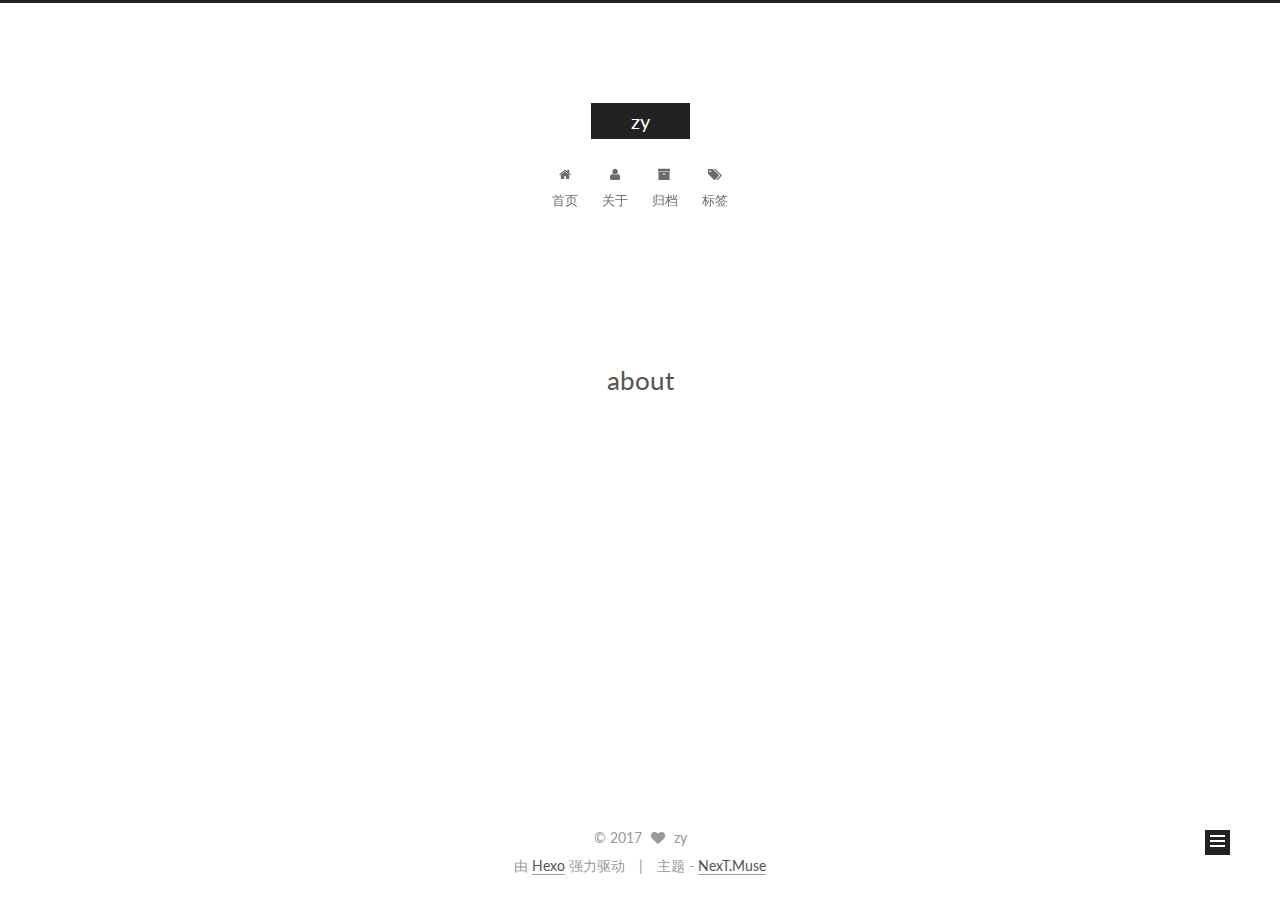
==== commit d35c8005: "Site updated: 2017-02-02 22:14:22" ====
--- a/about/index.html
+++ b/about/index.html
@@ -266,6 +266,10 @@
           
   <div class="comments" id="comments">
     
+      <div class="ds-thread" data-thread-key="about/index.html"
+           data-title="about" data-url="http://yoursite.com/about/index.html">
+      </div>
+    
   </div>
 
 
@@ -291,7 +295,7 @@
       <section class="site-overview sidebar-panel sidebar-panel-active">
         <div class="site-author motion-element" itemprop="author" itemscope itemtype="http://schema.org/Person">
           <img class="site-author-image" itemprop="image"
-               src="/images/avatar.jpg"
+               src="/themes/next/images/avatar.jpg"
                alt="zy" />
           <p class="site-author-name" itemprop="name">zy</p>
           <p class="site-description motion-element" itemprop="description"></p>
@@ -439,32 +443,37 @@
 
   
 
-
-
-  
-
-
-
-
-	
-
-
-
-
-
-  
-
-
-
-
-
-  
-
-  
-      <!-- UY BEGIN -->
-      <script type="text/javascript" src="http://v2.uyan.cc/code/uyan.js?uid="></script>
-      <!-- UY END -->
-  
+  
+    
+  
+
+  <script type="text/javascript">
+    var duoshuoQuery = {short_name:"zy2017"};
+    (function() {
+      var ds = document.createElement('script');
+      ds.type = 'text/javascript';ds.async = true;
+      ds.id = 'duoshuo-script';
+      ds.src = (document.location.protocol == 'https:' ? 'https:' : 'http:') + '//static.duoshuo.com/embed.js';
+      ds.charset = 'UTF-8';
+      (document.getElementsByTagName('head')[0]
+      || document.getElementsByTagName('body')[0]).appendChild(ds);
+    })();
+  </script>
+
+  
+    
+    
+    <script src="/lib/ua-parser-js/dist/ua-parser.min.js?v=0.7.9"></script>
+    <script src="/js/src/hook-duoshuo.js"></script>
+  
+
+
+
+
+
+
+
+
 
 
 
--- a/css/main.css
+++ b/css/main.css
@@ -1685,7 +1685,7 @@
   width: 4px;
   height: 4px;
   border-radius: 50%;
-  background: #38ff55;
+  background: #ff6134;
 }
 .links-of-blogroll {
   font-size: 13px;
